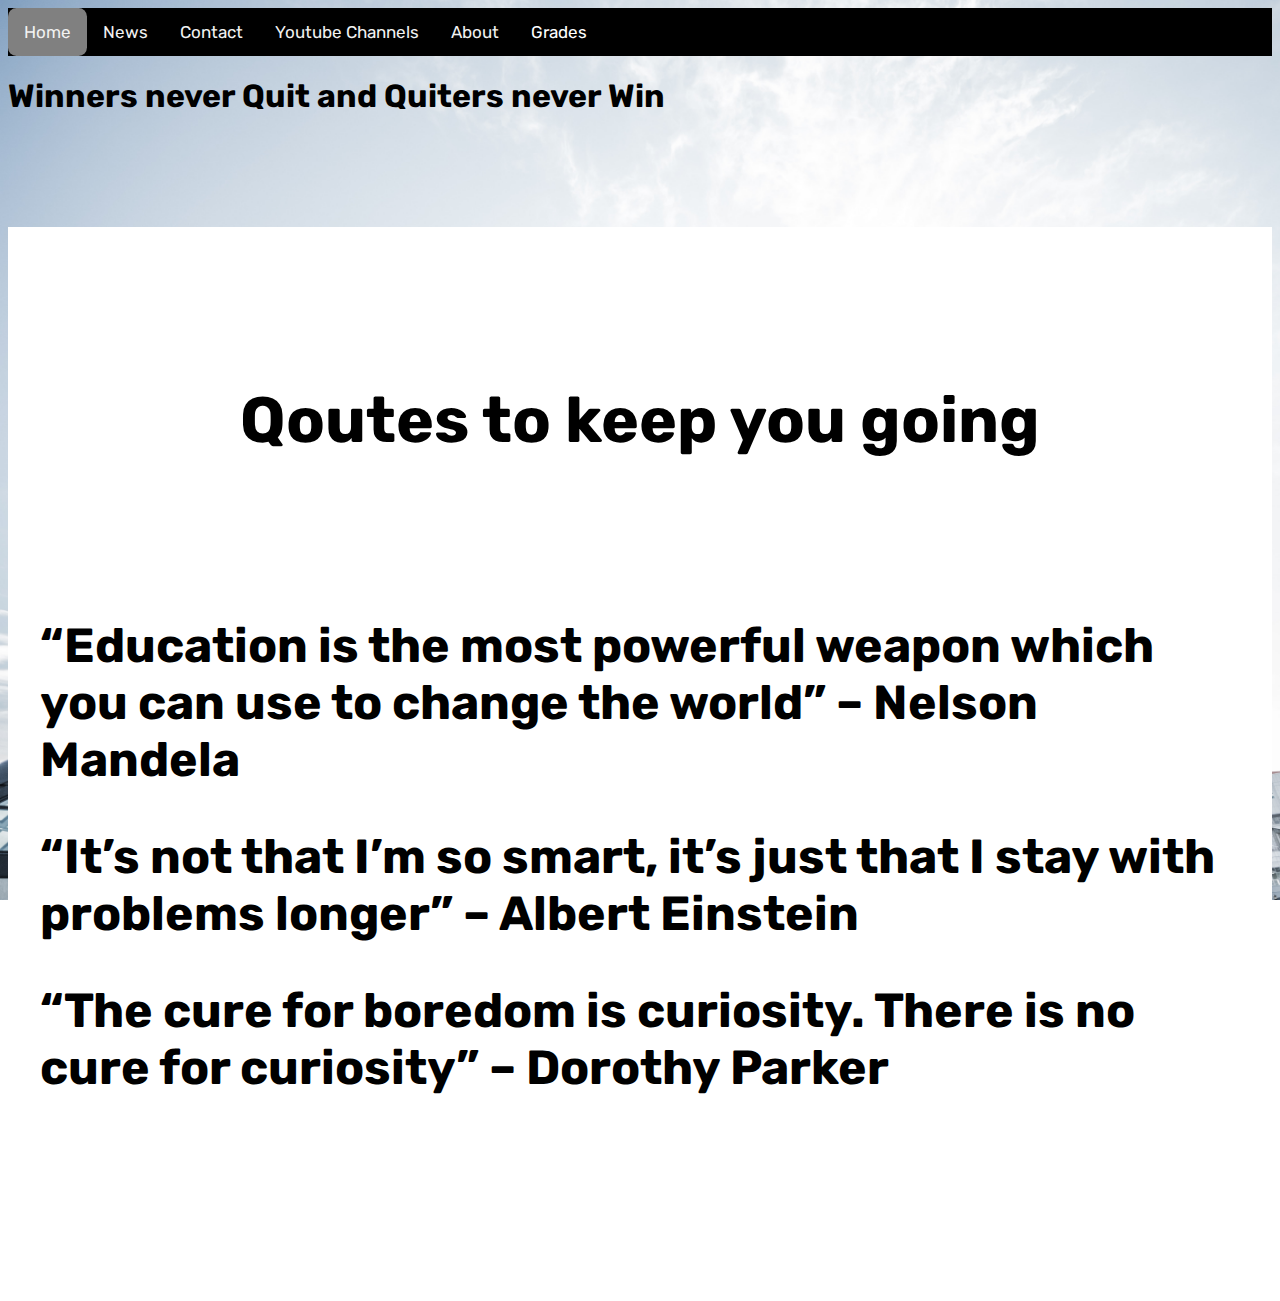
==== Index.html @ b066a92a "Update Index.html" ====
<!DOCTYPE html>
<html lang="en">
    <head>
      <meta
      name="description"
      content="A website where you can get all your past papers to help you conquer high school."
    />
        <meta charset="UTF-8">
        <meta name="viewport" content="width=device-width, initial scale=1"/>
        <link rel="stylesheet" href="style.css"/>
        <script src="app.js"></script>
        <link rel="preconnect" href="https://fonts.googleapis.com">
        <link rel="preconnect" href="https://fonts.gstatic.com" crossorigin>
        <link href="https://fonts.googleapis.com/css2?family=Rubik:wght@500&display=swap" rel="stylesheet">
    </head>
    <body>
    <div class="topnav" id="myTopnav">
    <a href="Index.html" class="active">Home</a>
    <a href="news.html">News</a>
    <a href="contact.html">Contact</a>
    <a href="Youtube tutorials.html">Youtube Channels</a>
    <a href="About.html">About</a>
    <div class="dropdown">
      <button class="dropbtn">Grades
       
      </button>
      <div class="dropdown-content">
        <a href="Pages/grade 10 physics.html">Grade 10 Physics</a>
        <a href="Pages/grade 11 physics.html">Grade 11 Physics</a>
        <a href="Pages/grade 12 physics.html">Grade 12 Physics</a>
      </div>
    </div>
    <a href="javascript:void(0);" class="icon" onclick="myFunction()">&#9776; <i class="fa fa-caret-down"></i></a>
    </div>
     <h1>Winners never Quit and Quiters never Win
    <div class="qoute">
    <h1 style="text-align: center;">Qoutes to keep you going</h1>
    <br>  </br>
    <h2>“Education is the most powerful weapon which you can use to change the world” – Nelson Mandela</h2>
    <h2>“It’s not that I’m so smart, it’s just that I stay with problems longer” – Albert Einstein</h2>
    <h2>“The cure for boredom is curiosity. There is no cure for curiosity” – Dorothy Parker</h2>
    </div>
  </body>
</html>
---- style.css ----
:root{
  font-size: 16px;
}
body { 
  font-family: 'Rubik', sans-serif;
  background-image: url("uploads/Background.jpg");
  background-size: cover;
  background-attachment: fixed;
}

/* Add a black background color to the top navigation */
.topnav {
  background-color: black;
  overflow: hidden;
}

/* Style the links inside the navigation bar */
.topnav a {
  float: left;
  display: block;
  color: #f2f2f2;
  text-align: center;
  padding: 14px 16px;
  text-decoration: none;
  font-size: 17px;
}

/* Add an active class to highlight the current page */
.active {
  background-color: gray;
  color: white;
  border-radius: 0.5em;
}

/* Hide the link that should open and close the topnav on small screens */
.topnav .icon {
  display: none;
}

/* Dropdown container - needed to position the dropdown content */
.dropdown {
  float: left;
  overflow: hidden;
}

/* Style the dropdown button to fit inside the topnav */
.dropdown .dropbtn {
  font-size: 17px;
  border: none;
  outline: none;
  color: white;
  padding: 14px 16px;
  background-color: inherit;
  font-family: inherit;
  margin: 0;
}

/* Style the dropdown content (hidden by default) */
.dropdown-content {
  display: none;
  position: absolute;
  background-color: #f9f9f9;
  min-width: 160px;
  box-shadow: 0px 8px 16px 0px rgba(0, 0, 0, 0.2);
  z-index: 1;
}

/* Style the links inside the dropdown */
.dropdown-content a {
  float: none;
  color: black;
  padding: 12px 16px;
  text-decoration: none;
  display: block;
  text-align: left;
}

/* Add a dark background on topnav links and the dropdown button on hover */
.topnav a:hover,
.dropdown:hover .dropbtn {
  background-color: #555;
  color: white;
  border-radius: 0.5em;
}

/* Add a grey background to dropdown links on hover */
.dropdown-content a:hover {
  background-color: #ddd;
  color: black;
}

/* Show the dropdown menu when the user moves the mouse over the dropdown button */
.dropdown:hover .dropdown-content {
  display: block;
}

/* When the screen is less than 600 pixels wide, hide all links, except for the first one ("Home"). Show the link that contains should open and close the topnav (.icon) */
@media screen and (max-width: 600px) {
  .topnav a:not(:first-child),
  .dropdown .dropbtn {
    display: none;
  }
  .topnav a.icon {
    float: right;
    display: block;
  }
}

/* The "responsive" class is added to the topnav with JavaScript when the user clicks on the icon. This class makes the topnav look good on small screens (display the links vertically instead of horizontally) */
@media screen and (max-width: 600px) {
  .topnav.responsive {
    position: relative;
  }
  .topnav.responsive a.icon {
    position: absolute;
    right: 0;
    top: 0;
  }
  .topnav.responsive a {
    float: none;
    display: block;
    text-align: left;
  }
  .topnav.responsive .dropdown {
    float: none;
  }
  .topnav.responsive .dropdown-content {
    position: relative;
  }
  .topnav.responsive .dropdown .dropbtn {
    display: block;
    width: 100%;
    text-align: left;
  }
}

.Youtube a{
  text-decoration: none;
  color: rgb(41, 39, 39);
}

.qoute{
  background-color: white;
  margin-top: 7rem;
  padding-top: 7rem;
  padding-left: 2rem;
  padding-right: 2rem;
  padding-bottom: 9rem;
}
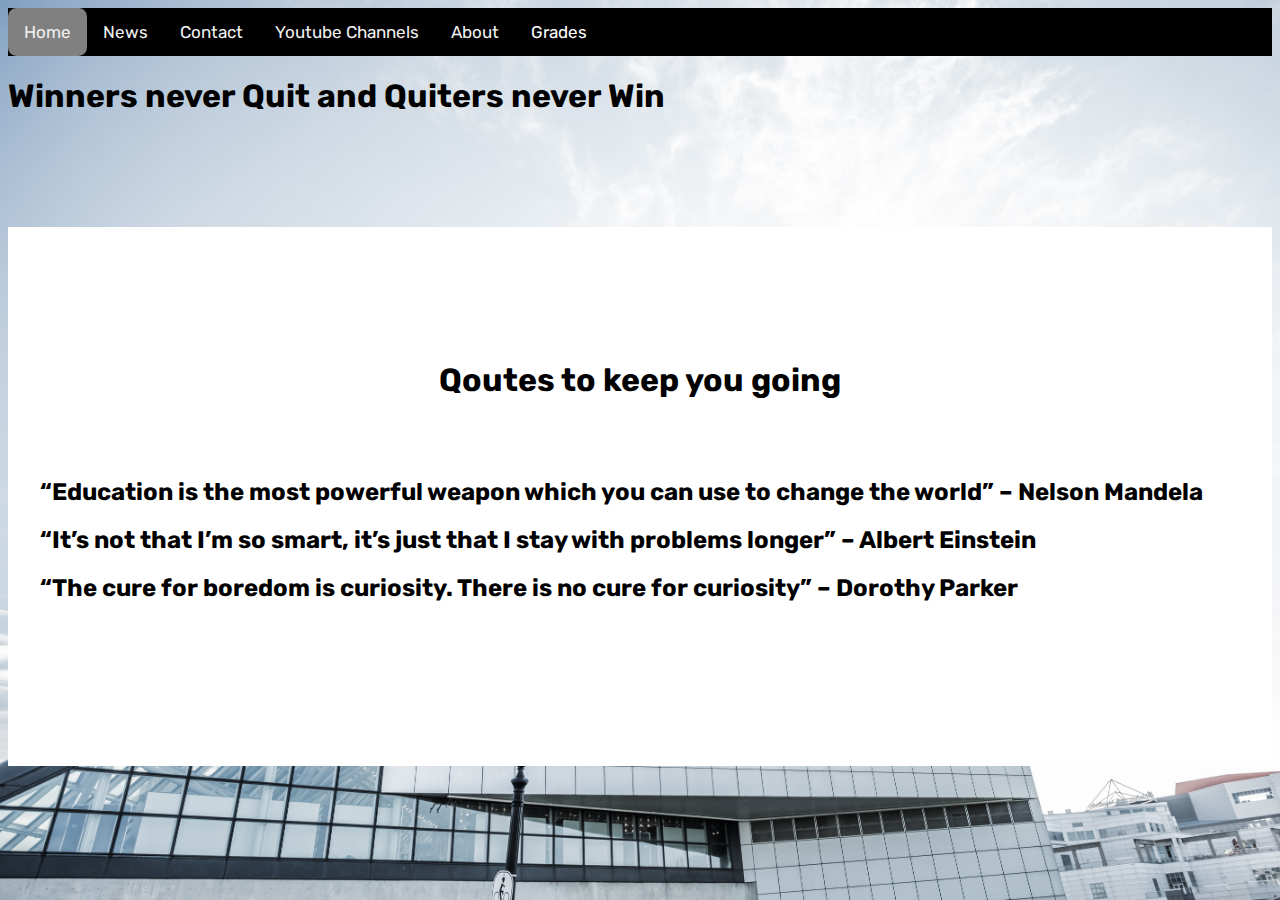
==== commit b09b8472: "Update Index.html" ====
--- a/Index.html
+++ b/Index.html
@@ -34,7 +34,7 @@
     </div>
     <a href="javascript:void(0);" class="icon" onclick="myFunction()">&#9776; <i class="fa fa-caret-down"></i></a>
     </div>
-     <h1>Winners never Quit and Quiters never Win
+     <h1>Winners never Quit and Quiters never Win</h1>
     <div class="qoute">
     <h1 style="text-align: center;">Qoutes to keep you going</h1>
     <br>  </br>
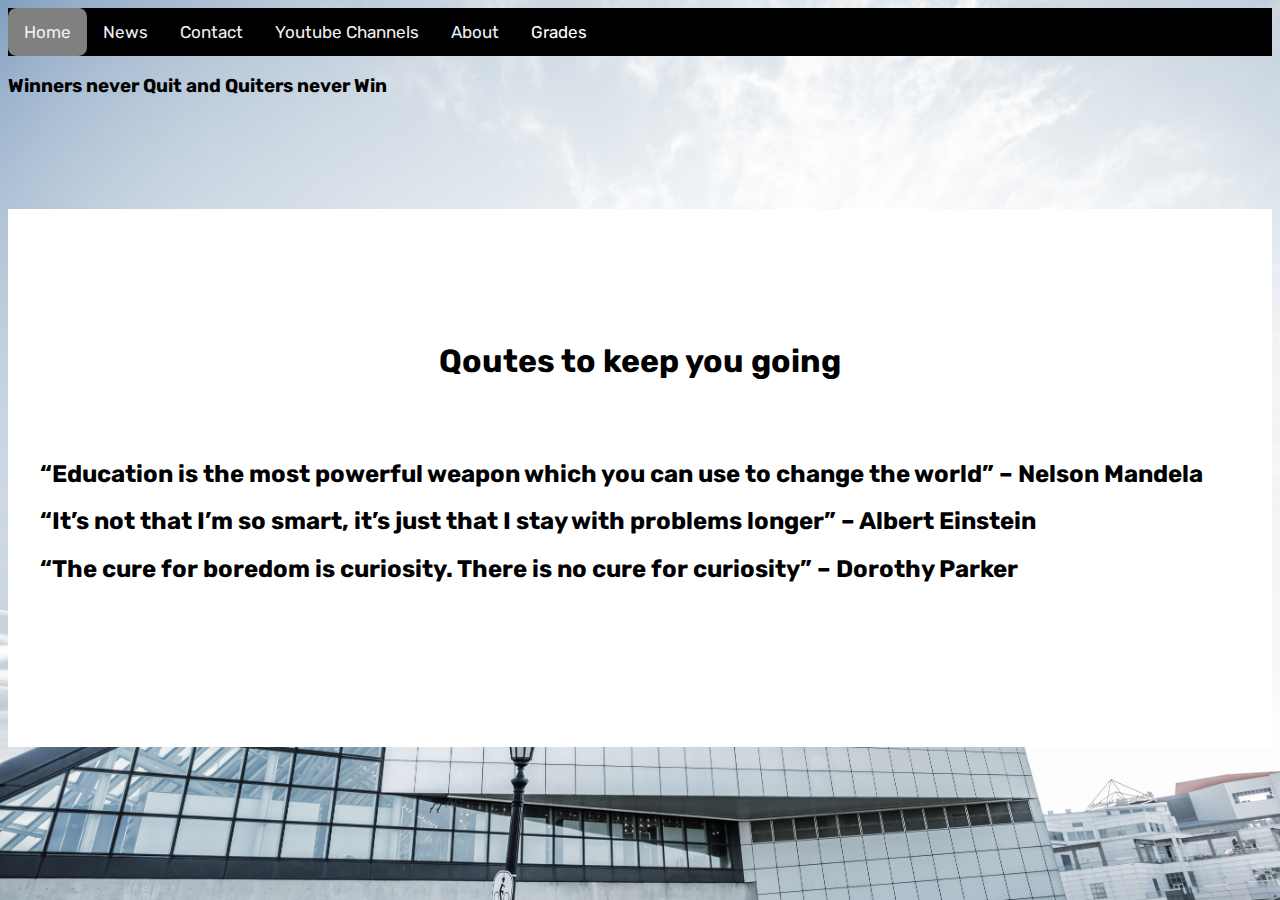
==== commit fea1c2d7: "Update Index.html" ====
--- a/Index.html
+++ b/Index.html
@@ -34,7 +34,7 @@
     </div>
     <a href="javascript:void(0);" class="icon" onclick="myFunction()">&#9776; <i class="fa fa-caret-down"></i></a>
     </div>
-     <h1>Winners never Quit and Quiters never Win</h1>
+     <h3>Winners never Quit and Quiters never Win</h3>
     <div class="qoute">
     <h1 style="text-align: center;">Qoutes to keep you going</h1>
     <br>  </br>
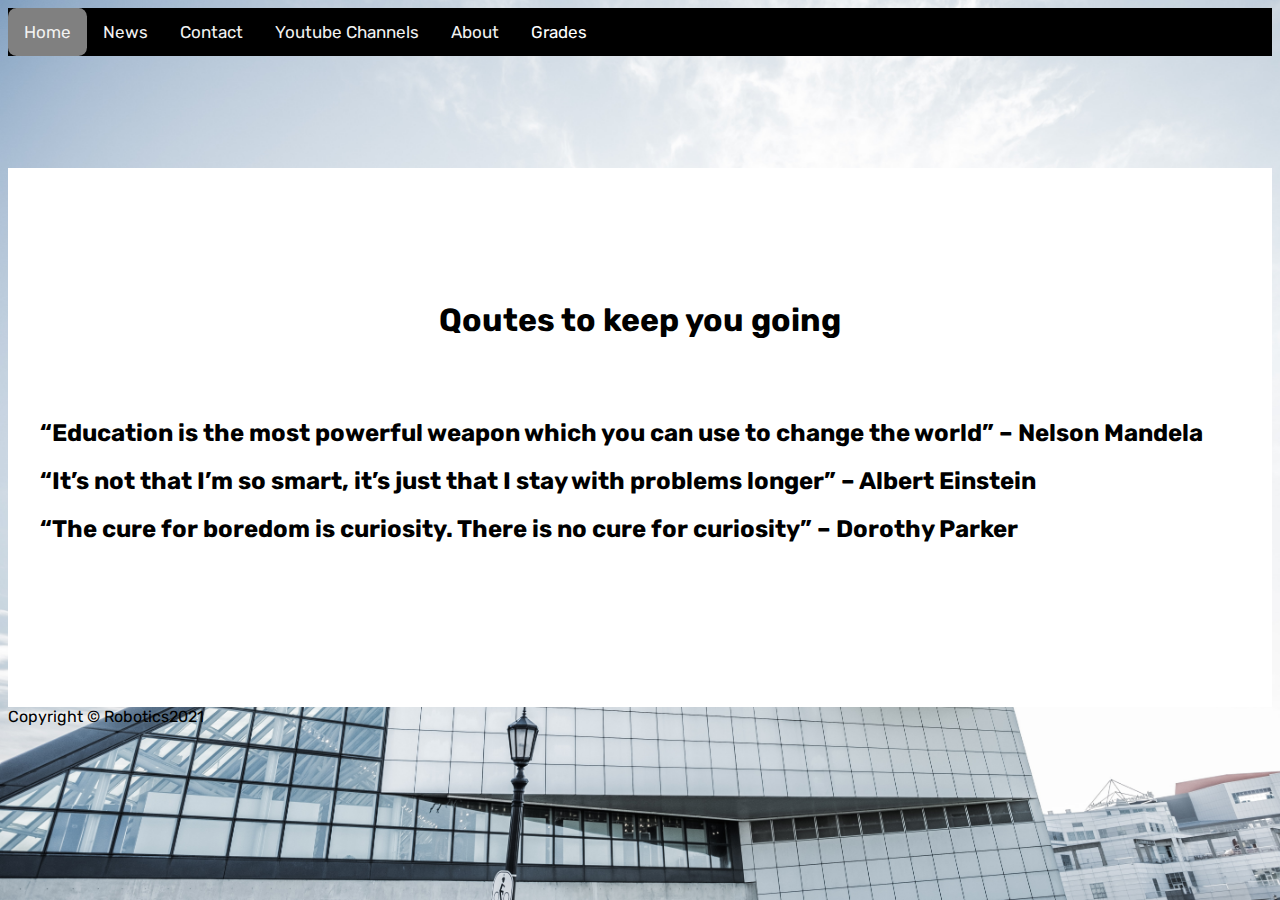
==== commit 0fe350fa: "Update Index.html" ====
--- a/Index.html
+++ b/Index.html
@@ -34,7 +34,7 @@
     </div>
     <a href="javascript:void(0);" class="icon" onclick="myFunction()">&#9776; <i class="fa fa-caret-down"></i></a>
     </div>
-     <h3>Winners never Quit and Quiters never Win</h3>
+ 
     <div class="qoute">
     <h1 style="text-align: center;">Qoutes to keep you going</h1>
     <br>  </br>
@@ -43,4 +43,5 @@
     <h2>“The cure for boredom is curiosity. There is no cure for curiosity” – Dorothy Parker</h2>
     </div>
   </body>
+<footer>Copyright &copy; Robotics2021
 </html>
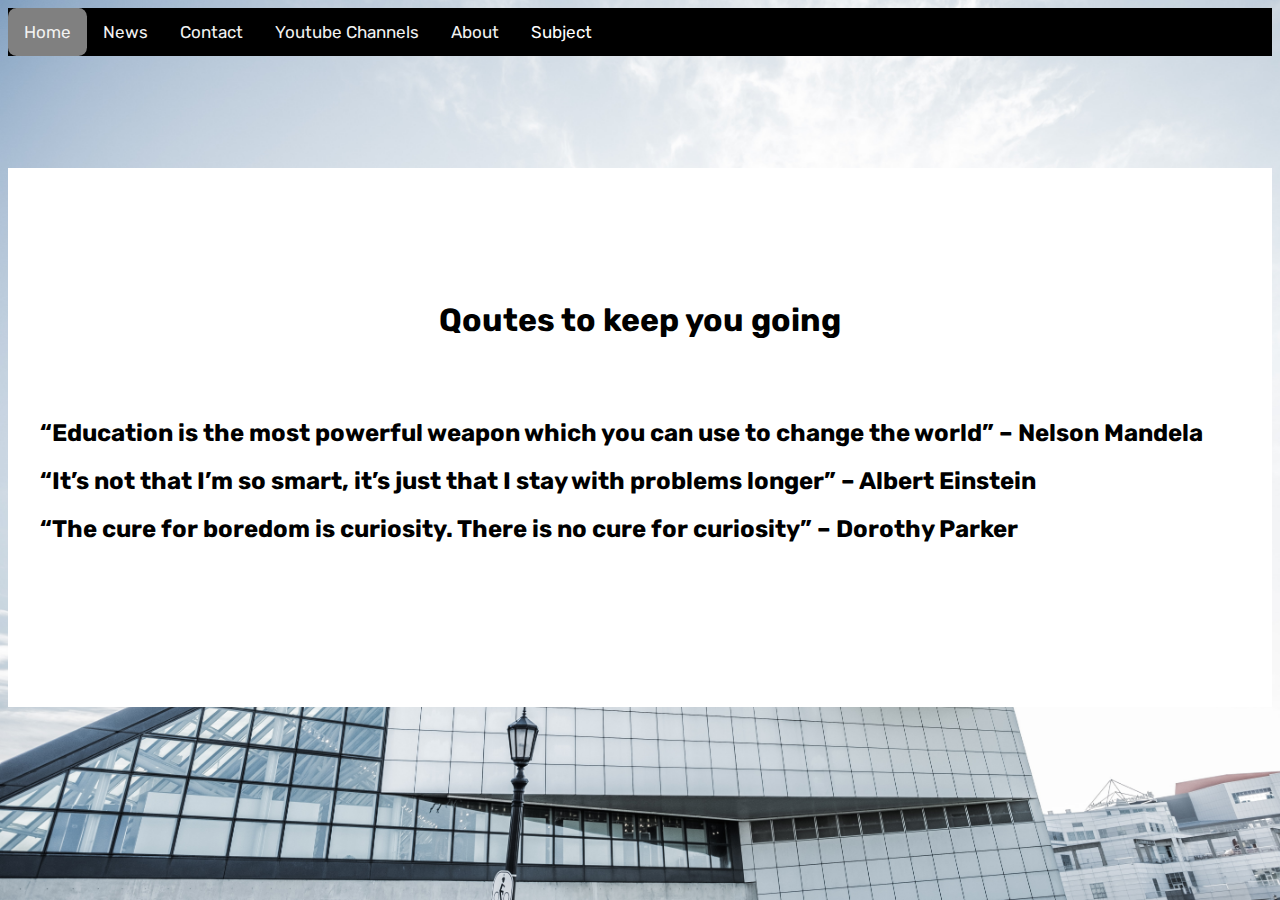
==== commit 094095fc: "Update Index.html" ====
--- a/Index.html
+++ b/Index.html
@@ -23,13 +23,37 @@
     <a href="Youtube tutorials.html">Youtube Channels</a>
     <a href="About.html">About</a>
     <div class="dropdown">
-      <button class="dropbtn">Grades
+      <button class="dropbtn">Subject
        
       </button>
       <div class="dropdown-content">
-        <a href="Pages/grade 10 physics.html">Grade 10 Physics</a>
-        <a href="Pages/grade 11 physics.html">Grade 11 Physics</a>
-        <a href="Pages/grade 12 physics.html">Grade 12 Physics</a>
+        <a href="Pages/grade 1 .html">English</a>
+        <a href="Pages/grade 2.html">Afrikaans</a>
+        <a href="Pages/grade 3.html">Mathematic</a>
+        <a href="Pages/grade 4.html">Mathematical Literay</a>
+         <a href="Pages/grade 5.html">Business Studies</a>
+        <a href="Pages/grade 6.html">Accounting</a>
+      <a href="Pages/grade 7.html">Physical Science</a>
+    <a href="Pages/grade 8.html">Drama</a>
+         <a href="Pages/grade 9.html">Information Technology</a>
+        <a href="Pages/grade 10.html">Life Science</a>
+        <a href="Pages/grade 11.html">Geography</a>
+        <a href="Pages/grade 12.html">Life Orientarion</a>
+         <a href="Pages/grade 13.html">Economics</a>
+        <a href="Pages/grade 14.html">Tourism</a>
+         <a href="Pages/grade 15.html">EMS</a>
+         <a href="Pages/grade 16.html">Natural Science</a>
+         
+ 
+ 
+ 
+ 
+ 
+ 
+ 
+   
+   
+ 
       </div>
     </div>
     <a href="javascript:void(0);" class="icon" onclick="myFunction()">&#9776; <i class="fa fa-caret-down"></i></a>
@@ -43,5 +67,4 @@
     <h2>“The cure for boredom is curiosity. There is no cure for curiosity” – Dorothy Parker</h2>
     </div>
   </body>
-<footer>Copyright &copy; Robotics2021
 </html>
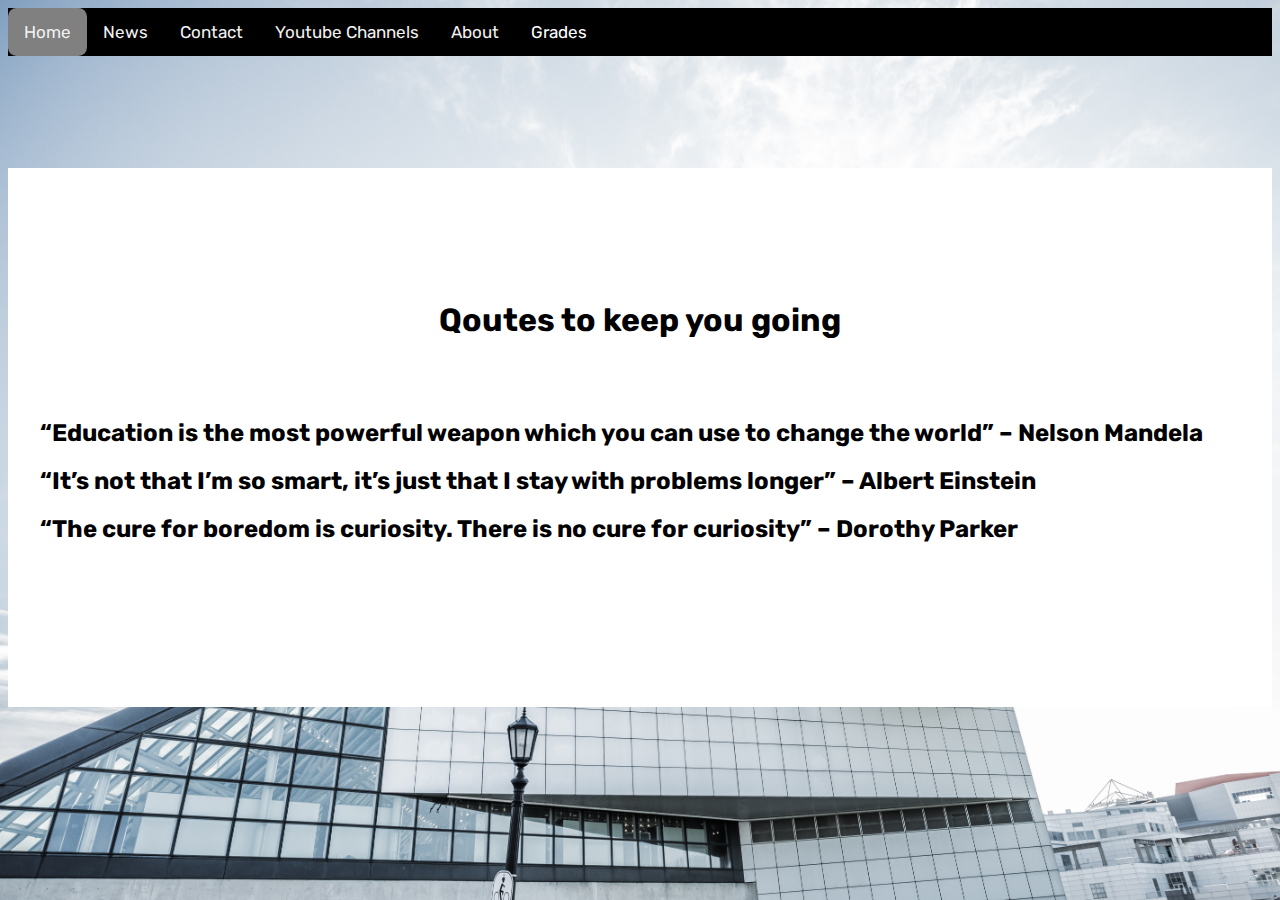
==== commit ebaef703: "Update Index.html" ====
--- a/Index.html
+++ b/Index.html
@@ -3,6 +3,7 @@
 <!DOCTYPE html>
 <html lang="en">
     <head>
+        <script data-ad-client="ca-pub-7694691961626723" async src="https://pagead2.googlesyndication.com/pagead/js/adsbygoogle.js"></script>
       <meta
       name="description"
       content="A website where you can get all your past papers to help you conquer high school."
@@ -23,37 +24,13 @@
     <a href="Youtube tutorials.html">Youtube Channels</a>
     <a href="About.html">About</a>
     <div class="dropdown">
-      <button class="dropbtn">Subject
+      <button class="dropbtn">Grades
        
       </button>
       <div class="dropdown-content">
-        <a href="Pages/grade 1 .html">English</a>
-        <a href="Pages/grade 2.html">Afrikaans</a>
-        <a href="Pages/grade 3.html">Mathematic</a>
-        <a href="Pages/grade 4.html">Mathematical Literay</a>
-         <a href="Pages/grade 5.html">Business Studies</a>
-        <a href="Pages/grade 6.html">Accounting</a>
-      <a href="Pages/grade 7.html">Physical Science</a>
-    <a href="Pages/grade 8.html">Drama</a>
-         <a href="Pages/grade 9.html">Information Technology</a>
-        <a href="Pages/grade 10.html">Life Science</a>
-        <a href="Pages/grade 11.html">Geography</a>
-        <a href="Pages/grade 12.html">Life Orientarion</a>
-         <a href="Pages/grade 13.html">Economics</a>
-        <a href="Pages/grade 14.html">Tourism</a>
-         <a href="Pages/grade 15.html">EMS</a>
-         <a href="Pages/grade 16.html">Natural Science</a>
-         
- 
- 
- 
- 
- 
- 
- 
-   
-   
- 
+        <a href="Pages/grade 10 physics.html">Grade 10 Physics</a>
+        <a href="Pages/grade 11 physics.html">Grade 11 Physics</a>
+        <a href="Pages/grade 12 physics.html">Grade 12 Physics</a>
       </div>
     </div>
     <a href="javascript:void(0);" class="icon" onclick="myFunction()">&#9776; <i class="fa fa-caret-down"></i></a>
